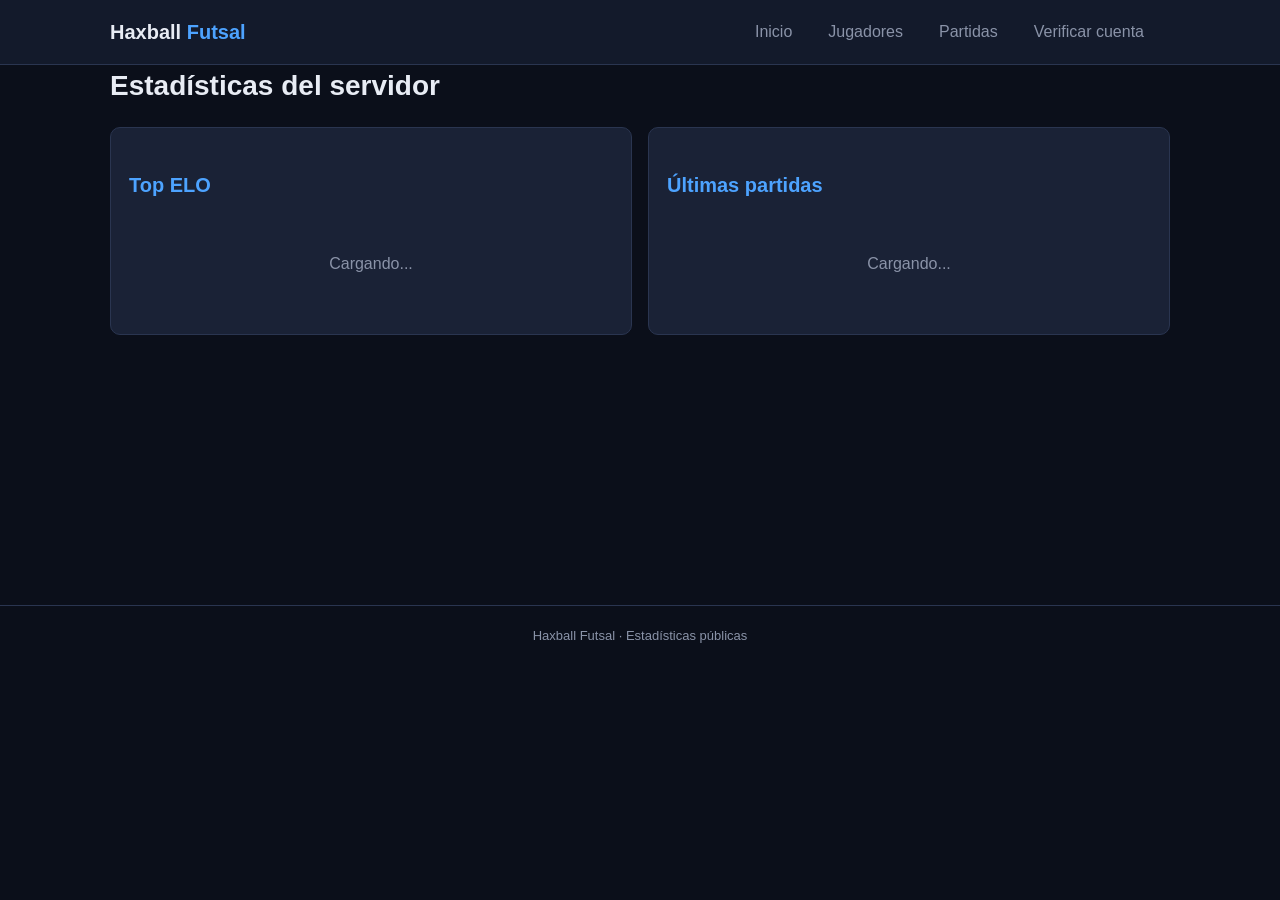
==== docs/index.html @ c982d10d "Fase 3: sitio web, verificacion de cuenta y Supabase" ====
<!DOCTYPE html>
<html lang="es">
<head>
    <meta charset="UTF-8">
    <meta name="viewport" content="width=device-width, initial-scale=1.0">
    <title>Haxball Futsal | Estadísticas</title>
    <link rel="stylesheet" href="css/style.css">
    <script src="js/config.js"></script>
</head>
<body>
    <header>
        <div class="container">
            <a class="brand" href="index.html">Haxball <span>Futsal</span></a>
            <nav>
                <a href="index.html" data-nav>Inicio</a>
                <a href="players.html" data-nav>Jugadores</a>
                <a href="matches.html" data-nav>Partidas</a>
                <a href="verify.html" data-nav>Verificar cuenta</a>
                <div class="auth-box" id="auth-box"></div>
            </nav>
        </div>
    </header>
    <main class="container">
        <h1>Estadísticas del servidor</h1>
        <div class="grid grid-2">
            <div class="card">
                <h2>Top ELO</h2>
                <div id="top-players" class="loading">Cargando...</div>
            </div>
            <div class="card">
                <h2>Últimas partidas</h2>
                <div id="recent-matches" class="loading">Cargando...</div>
            </div>
        </div>
    </main>
    <footer>Haxball Futsal · Estadísticas públicas</footer>
    <script type="module">
        import { renderAuthBox, setActiveNav } from "./js/common.js";
        import { fetchTopPlayers, fetchRecentMatches, el } from "./js/common.js";
        setActiveNav();
        renderAuthBox(document.getElementById("auth-box"));

        const topEl = document.getElementById("top-players");
        const recentEl = document.getElementById("recent-matches");

        fetchTopPlayers(10).then((players) => {
            topEl.classList.remove("loading");
            if (!players.length) { topEl.innerHTML = '<div class="empty">Sin datos</div>'; return; }
            const table = document.createElement("table");
            const thead = document.createElement("thead");
            thead.innerHTML = "<tr><th>#</th><th>Jugador</th><th>ELO</th><th>PJ</th><th>G</th></tr>";
            table.append(thead);
            const tbody = document.createElement("tbody");
            players.forEach((p, i) => {
                const tr = document.createElement("tr");
                tr.innerHTML = `<td class="rank">${i + 1}</td><td><a href="player.html?name=${encodeURIComponent(p.name)}">${escapeHtml(p.name)}</a></td><td><strong>${p.elo}</strong></td><td>${p.matches}</td><td>${p.wins}</td>`;
                tbody.append(tr);
            });
            table.append(tbody);
            topEl.append(table);
            const more = document.createElement("div");
            more.style.marginTop = "10px";
            more.innerHTML = '<a href="players.html">Ver ranking completo →</a>';
            topEl.append(more);
        });

        fetchRecentMatches(10).then((matches) => {
            recentEl.classList.remove("loading");
            if (!matches.length) { recentEl.innerHTML = '<div class="empty">Sin partidas</div>'; return; }
            matches.forEach((m) => {
                const div = document.createElement("div");
                div.style.borderBottom = "1px solid var(--border)";
                div.style.padding = "8px 0";
                const type = m.type === "official" ? "OFICIAL" : "INFORMAL";
                const badge = `<span class="badge badge-${m.type}">${type}</span>`;
                const score = `<span class="match-score"><span class="score-red">${m.red_score}</span> - <span class="score-blue">${m.blue_score}</span></span>`;
                div.innerHTML = `${badge} ${score} <span style="color:var(--muted);font-size:12px">${m.map_name || ""}</span><br><span style="color:var(--muted);font-size:12px">${fmtDateShort(m.started_at)}</span>`;
                div.style.cursor = "pointer";
                div.addEventListener("click", () => location.href = "match.html?id=" + m.id);
                recentEl.append(div);
            });
            const more = document.createElement("div");
            more.style.marginTop = "10px";
            more.innerHTML = '<a href="matches.html">Ver todas las partidas →</a>';
            recentEl.append(more);
        });

        function fmtDateShort(iso) {
            if (!iso) return "—";
            const d = new Date(iso);
            return d.toLocaleString("es-ES", { day: "2-digit", month: "2-digit", hour: "2-digit", minute: "2-digit" });
        }
        function escapeHtml(s) { return String(s).replace(/[&<>"']/g, (c) => ({ "&": "&amp;", "<": "&lt;", ">": "&gt;", '"': "&quot;", "'": "&#39;" }[c])); }
    </script>
</body>
</html>
---- docs/css/style.css ----
:root {
    --bg: #0b0f1a;
    --bg2: #131a2b;
    --card: #1a2236;
    --border: #2a3550;
    --text: #e8ecf4;
    --muted: #8a93a8;
    --accent: #4da3ff;
    --red: #ff6b6b;
    --blue: #6b8cff;
    --gold: #ffd700;
    --green: #4ade80;
}

* { box-sizing: border-box; }
body {
    margin: 0;
    font-family: "Segoe UI", Roboto, Helvetica, Arial, sans-serif;
    background: var(--bg);
    color: var(--text);
    line-height: 1.5;
}

a { color: var(--accent); text-decoration: none; }
a:hover { text-decoration: underline; }

.container { max-width: 1100px; margin: 0 auto; padding: 0 20px; }

header {
    background: var(--bg2);
    border-bottom: 1px solid var(--border);
    padding: 14px 0;
    position: sticky;
    top: 0;
    z-index: 10;
}
header .container { display: flex; align-items: center; justify-content: space-between; flex-wrap: wrap; gap: 10px; }
.brand { font-size: 20px; font-weight: 700; color: var(--text); }
.brand span { color: var(--accent); }
nav { display: flex; gap: 16px; align-items: center; flex-wrap: wrap; }
nav a { color: var(--muted); font-weight: 500; padding: 6px 10px; border-radius: 6px; }
nav a:hover { color: var(--text); background: var(--card); text-decoration: none; }
nav a.active { color: var(--text); background: var(--card); }
.auth-box { display: flex; gap: 8px; align-items: center; }
.auth-user { color: var(--muted); font-size: 13px; }

main { padding: 30px 0; min-height: 60vh; }

h1 { font-size: 28px; margin: 0 0 20px; }
h2 { font-size: 20px; margin: 24px 0 12px; color: var(--accent); }
h3 { font-size: 16px; margin: 16px 0 8px; }

.card {
    background: var(--card);
    border: 1px solid var(--border);
    border-radius: 10px;
    padding: 18px;
    margin-bottom: 16px;
}

.grid { display: grid; gap: 16px; }
.grid-2 { grid-template-columns: repeat(auto-fit, minmax(300px, 1fr)); }
.grid-3 { grid-template-columns: repeat(auto-fit, minmax(220px, 1fr)); }

.stat { text-align: center; }
.stat .value { font-size: 28px; font-weight: 700; color: var(--accent); }
.stat .label { font-size: 12px; color: var(--muted); text-transform: uppercase; letter-spacing: 1px; }

table { width: 100%; border-collapse: collapse; }
th, td { padding: 10px 12px; text-align: left; border-bottom: 1px solid var(--border); }
th { color: var(--muted); font-size: 12px; text-transform: uppercase; letter-spacing: 1px; font-weight: 600; }
tr:hover td { background: var(--bg2); }
.rank { font-weight: 700; color: var(--gold); }

.badge {
    display: inline-block;
    padding: 2px 8px;
    border-radius: 4px;
    font-size: 11px;
    font-weight: 600;
    text-transform: uppercase;
}
.badge-official { background: #2a3a1a; color: var(--green); }
.badge-informal { background: #2a2a3a; color: var(--muted); }
.badge-completed { background: #1a3a2a; color: var(--green); }
.badge-cancelled { background: #3a2a1a; color: #ffaa55; }
.badge-abandoned { background: #3a1a1a; color: var(--red); }

.btn {
    background: var(--accent);
    color: #fff;
    border: none;
    padding: 8px 14px;
    border-radius: 6px;
    cursor: pointer;
    font-weight: 600;
    font-size: 13px;
}
.btn:hover { filter: brightness(1.1); }
.btn-sm { padding: 4px 10px; font-size: 12px; }
.btn-google { background: #ea4335; }
.btn-discord { background: #5865f2; }

.match-score { font-weight: 700; font-size: 16px; }
.score-red { color: var(--red); }
.score-blue { color: var(--blue); }

.loading { color: var(--muted); text-align: center; padding: 40px; }
.empty { color: var(--muted); text-align: center; padding: 40px; font-style: italic; }

footer {
    border-top: 1px solid var(--border);
    padding: 20px 0;
    color: var(--muted);
    font-size: 13px;
    text-align: center;
}

.profile-header { display: flex; align-items: center; gap: 20px; flex-wrap: wrap; }
.avatar {
    width: 72px; height: 72px;
    border-radius: 50%;
    background: var(--bg2);
    display: flex; align-items: center; justify-content: center;
    font-size: 28px; font-weight: 700;
    color: var(--accent);
    border: 2px solid var(--border);
}
.elo-big { font-size: 48px; font-weight: 800; color: var(--gold); }

@media (max-width: 600px) {
    h1 { font-size: 22px; }
    th, td { padding: 8px 6px; font-size: 13px; }
}
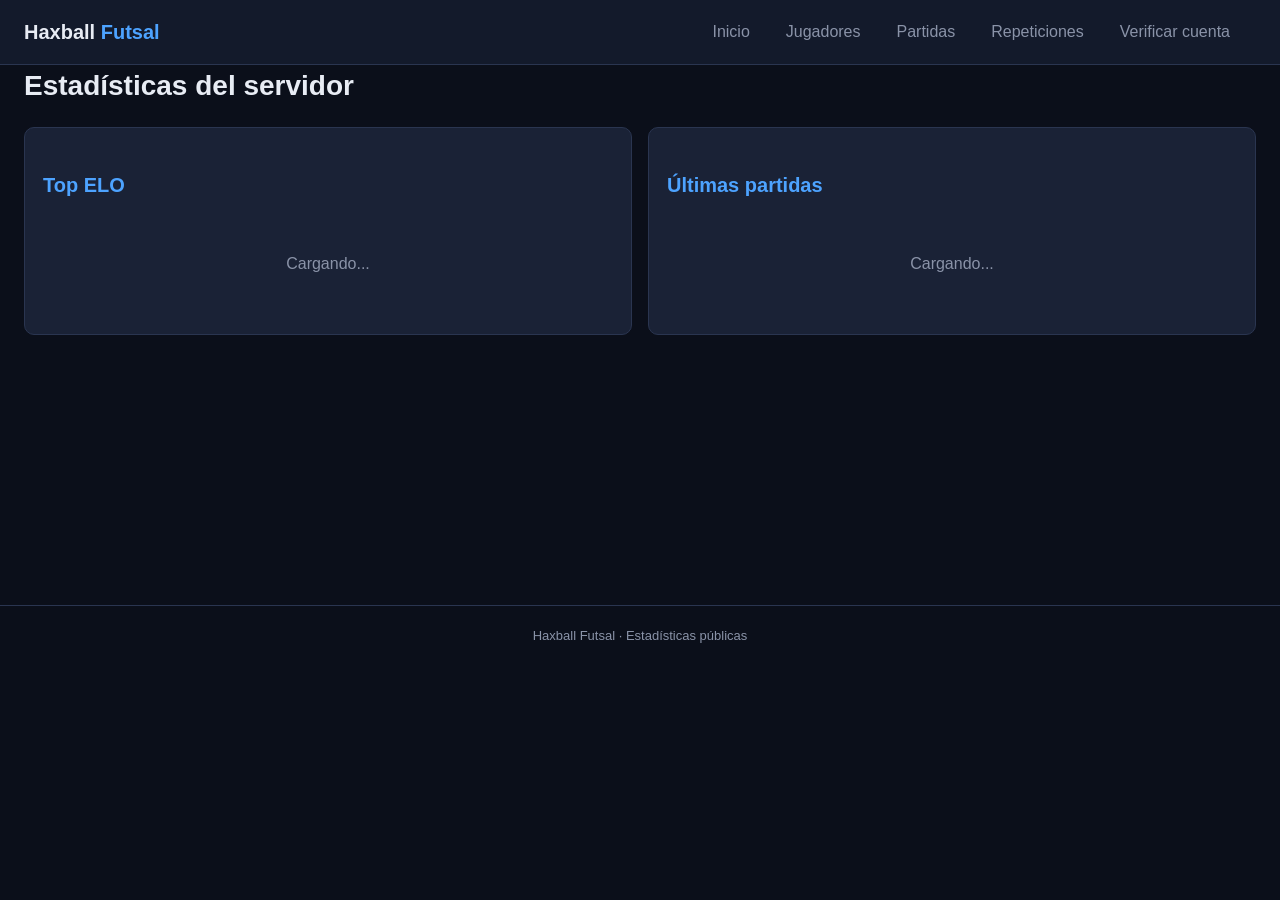
==== commit 7f416365: "Anadir repeticiones de goles con contexto y reproductor web" ====
--- a/docs/index.html
+++ b/docs/index.html
@@ -15,6 +15,7 @@
                 <a href="index.html" data-nav>Inicio</a>
                 <a href="players.html" data-nav>Jugadores</a>
                 <a href="matches.html" data-nav>Partidas</a>
+                <a href="replays.html" data-nav>Repeticiones</a>
                 <a href="verify.html" data-nav>Verificar cuenta</a>
                 <div class="auth-box" id="auth-box"></div>
             </nav>
@@ -36,14 +37,16 @@
     <footer>Haxball Futsal · Estadísticas públicas</footer>
     <script type="module">
         import { renderAuthBox, setActiveNav } from "./js/common.js";
-        import { fetchTopPlayers, fetchRecentMatches, el } from "./js/common.js";
+        import { fetchTopPlayers, fetchRecentMatches, getLinkedPlayerName } from "./js/common.js";
         setActiveNav();
-        renderAuthBox(document.getElementById("auth-box"));
+        const authBox = document.getElementById("auth-box");
+        renderAuthBox(authBox).catch((e) => console.error("renderAuthBox error:", e));
 
         const topEl = document.getElementById("top-players");
         const recentEl = document.getElementById("recent-matches");
 
-        fetchTopPlayers(10).then((players) => {
+        Promise.all([fetchTopPlayers(10), getLinkedPlayerName().catch(() => null)])
+            .then(([players, myName]) => {
             topEl.classList.remove("loading");
             if (!players.length) { topEl.innerHTML = '<div class="empty">Sin datos</div>'; return; }
             const table = document.createElement("table");
@@ -53,6 +56,7 @@
             const tbody = document.createElement("tbody");
             players.forEach((p, i) => {
                 const tr = document.createElement("tr");
+                if (myName && p.name === myName) tr.classList.add("me");
                 tr.innerHTML = `<td class="rank">${i + 1}</td><td><a href="player.html?name=${encodeURIComponent(p.name)}">${escapeHtml(p.name)}</a></td><td><strong>${p.elo}</strong></td><td>${p.matches}</td><td>${p.wins}</td>`;
                 tbody.append(tr);
             });
@@ -62,6 +66,9 @@
             more.style.marginTop = "10px";
             more.innerHTML = '<a href="players.html">Ver ranking completo →</a>';
             topEl.append(more);
+        }).catch((e) => {
+            console.error("index top error:", e);
+            topEl.innerHTML = '<div class="empty">Error al cargar el ranking</div>';
         });
 
         fetchRecentMatches(10).then((matches) => {
--- a/docs/css/style.css
+++ b/docs/css/style.css
@@ -24,7 +24,8 @@
 a { color: var(--accent); text-decoration: none; }
 a:hover { text-decoration: underline; }
 
-.container { max-width: 1100px; margin: 0 auto; padding: 0 20px; }
+/* Ocupar todo el ancho disponible en pantallas grandes */
+.container { width: 100%; max-width: none; margin: 0; padding: 0 24px; }
 
 header {
     background: var(--bg2);
@@ -43,6 +44,9 @@
 nav a.active { color: var(--text); background: var(--card); }
 .auth-box { display: flex; gap: 8px; align-items: center; }
 .auth-user { color: var(--muted); font-size: 13px; }
+.pill { display: inline-block; padding: 4px 12px; border-radius: 999px; font-size: 12px; font-weight: 600; vertical-align: middle; }
+.pill-green { background: #1a3a2a; color: #4ade80; }
+.pill-red { background: #3a1a1a; color: #ff6b6b; }
 
 main { padding: 30px 0; min-height: 60vh; }
 
@@ -70,7 +74,26 @@
 th, td { padding: 10px 12px; text-align: left; border-bottom: 1px solid var(--border); }
 th { color: var(--muted); font-size: 12px; text-transform: uppercase; letter-spacing: 1px; font-weight: 600; }
 tr:hover td { background: var(--bg2); }
+tr.me td { background: rgba(77, 163, 255, 0.12); }
+tr.me td:first-child { border-left: 3px solid var(--accent); }
+tr.me:hover td { background: rgba(77, 163, 255, 0.2); }
 .rank { font-weight: 700; color: var(--gold); }
+
+/* MVP de cada partido */
+.mvp-banner { border-color: rgba(255,215,0,.45); background: linear-gradient(90deg, rgba(255,215,0,.14), rgba(255,215,0,.03)); }
+.mvp-banner h1, .mvp-banner h2 { color: var(--gold); }
+.mvp-badge { display:inline-block; padding:2px 8px; border-radius:4px; font-size:11px; font-weight:800; text-transform:uppercase; background:rgba(255,215,0,.18); color:var(--gold); border:1px solid rgba(255,215,0,.4); }
+tr.mvp td { background: rgba(255, 215, 0, 0.10); }
+tr.mvp td:first-child { border-left: 3px solid var(--gold); }
+tr.mvp:hover td { background: rgba(255, 215, 0, 0.16); }
+.mvp-row { background: rgba(255, 215, 0, 0.10); box-shadow: inset 3px 0 0 var(--gold); }
+
+/* Jugadores que abandonaron: se ven en gris */
+.abandoned-row { opacity: 0.6; font-style: italic; }
+.abandoned-badge { display:inline-block; padding:1px 6px; border-radius:4px; font-size:10px; font-weight:700; text-transform:uppercase; background:rgba(150,150,150,.18); color:#aaa; border:1px solid rgba(150,150,150,.35); }
+tr.abandoned td { color: #9a9a9a; background: rgba(120, 120, 120, 0.07); }
+tr.abandoned a { color: #9a9a9a; }
+tr.abandoned:hover td { background: rgba(120, 120, 120, 0.12); }
 
 .badge {
     display: inline-block;
@@ -128,7 +151,37 @@
 }
 .elo-big { font-size: 48px; font-weight: 800; color: var(--gold); }
 
+/* Partidas: texto y etiquetas un poco más grandes */
+#matches-list .badge { font-size: 12px; padding: 3px 10px; }
+#matches-list .match-score { font-size: 18px; }
+
+/* Repeticiones de goles */
+.replay-filter.active { background: var(--accent); color: #fff; }
+.replay-stage {
+    position: relative;
+    width: 100%;
+    background: #0b0f1a;
+    border: 1px solid var(--border);
+    border-radius: 8px;
+    overflow: hidden;
+}
+.replay-stage canvas { display: block; width: 100%; height: auto; }
+.replay-goal-marker {
+    position: absolute;
+    top: 0;
+    bottom: 0;
+    width: 2px;
+    background: var(--gold);
+    box-shadow: 0 0 6px var(--gold);
+    pointer-events: none;
+}
+.replay-controls { display: flex; align-items: center; gap: 10px; margin-top: 10px; flex-wrap: wrap; }
+.replay-controls input[type="range"] { flex: 1 1 240px; min-width: 120px; accent-color: var(--accent); }
+.replay-card p { line-height: 1.7; }
+
 @media (max-width: 600px) {
+    .container { padding: 0 12px; }
     h1 { font-size: 22px; }
     th, td { padding: 8px 6px; font-size: 13px; }
+    .replay-time { min-width: auto !important; text-align: left !important; }
 }
